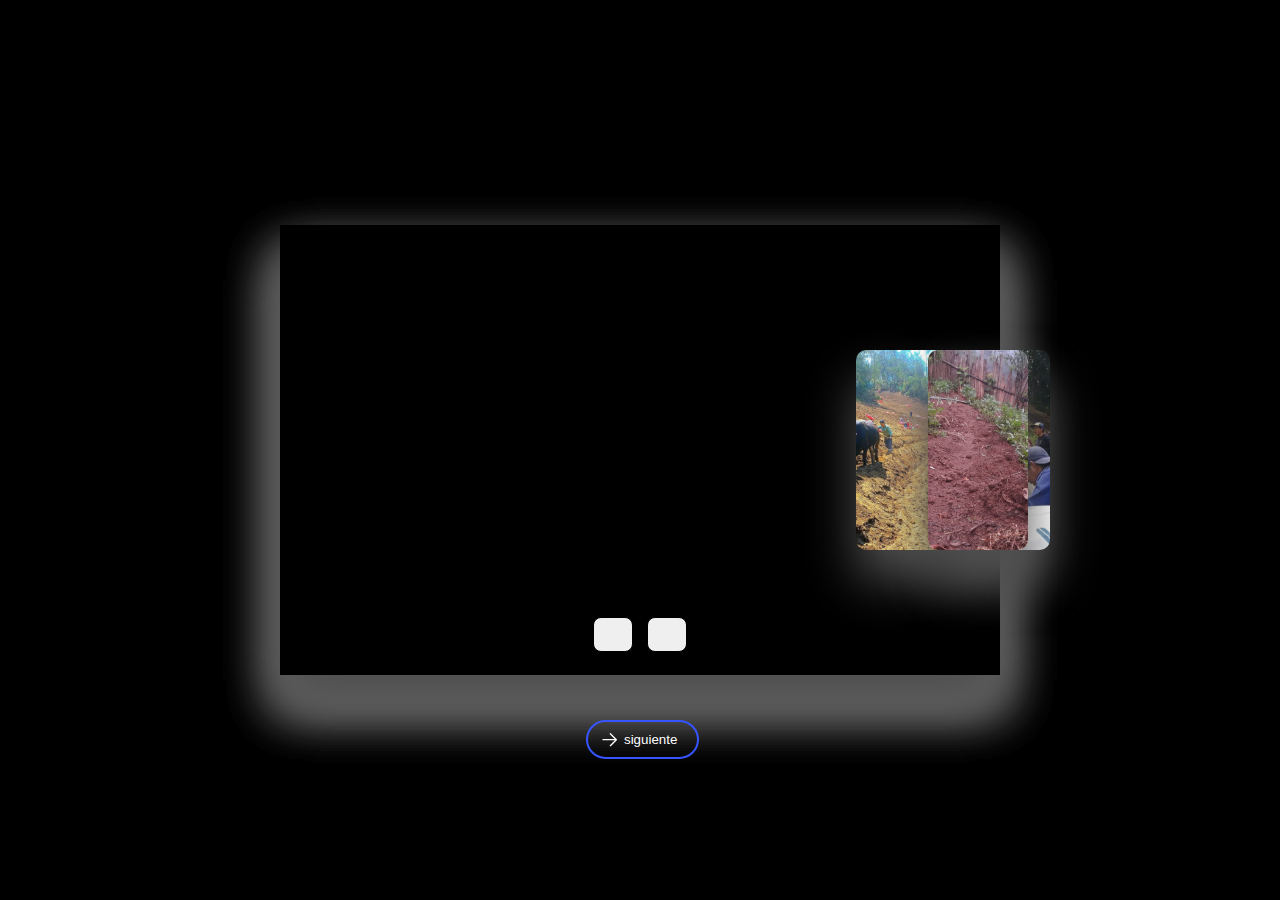
==== index4.html @ 599607de "first commit" ====
<!DOCTYPE html>
<html lang="en">
<head>
    <meta charset="UTF-8">
    <meta name="viewport" content="width=device-width, initial-scale=1.0">
    <title>Document</title>
    <link rel="stylesheet" href="https://cdnjs.cloudflare.com/ajax/libs/font-awesome/6.4.0/css/all.min.css" integrity="sha512-iecdLmaskl7CVkqkXNQ/ZH/XLlvWZOJyj7Yy7tcenmpD1ypASozpmT/E0iPtmFIB46ZmdtAc9eNBvH0H/ZpiBw==" crossorigin="anonymous" referrerpolicy="no-referrer" />
    <link rel="stylesheet" href="style4.css">
</head>
<body>
    <div class="container">

        <div class="slide">
      
          <div class="item" style="background-color: black;">
            <div class="content">
             
            </div>
          </div>
          <div class="item" style="background-color:black ">
            <div class="content">
              <div class="name">Mingas</div>
            </div>
          </div>
          <div class="item" style="background-image: url(agricultura1.jpg);">
            <div class="content">
            </div>
          </div>
          <div class="item" style="background-image: url(agricultura2.jpg);">
            <div class="content">
            </div>
          </div>
          <div class="item" style="background-image: url(agricultura3.jpg);">
            <div class="content">
            </div>
          </div>
          <div class="item" style="background-image: url(agricultura4.jpg);">
            <div class="content">
            </div>
          </div>
          <div class="item" style="background-image: url(agricultura5.jpg);">
            <div class="content">
            </div>
          </div>
          <div class="item" style="background-image: url(agricultura6.jpg);">
            <div class="content">
            </div>
          </div>
          <div class="item" style="background-color:black">
            <div class="content">
              <div class="name">Comidas <br> campestres</div>
            </div>
          </div>
          <div class="item" style="background-image: url(comidacamp1.jpg);">
            <div class="content">
            </div>
          </div>
          <div class="item" style="background-image: url(comidacamp2.jpg);">
            <div class="content">
            </div>
          </div>
          <div class="item" style="background-color:black;">
            <div class="content">
              <div class="name">Frutas</div>
            </div>
          </div>
          <div class="item" style="background-image: url(fruta1.jpg);">
            <div class="content">
            </div>
          </div>
          <div class="item" style="background-image: url(fruta2.jpg);">
            <div class="content">
            </div>
          </div>
          <div class="item" style="background-image: url(fruta3.jpg);">
            <div class="content">
            </div>
          </div>
          
          <div class="item" style="background-image: url(fruta4.jpg);">
            <div class="content">
            </div>
          </div>
          <div class="item" style="background-color: black;">
            <div class="content">
              <div class="name">Atardecer</div>
            </div>
          </div>
          <div class="item" style="background-image: url(atardecer1.jpg);">
            <div class="content">
            </div>
          </div>
          <div class="item" style="background-image: url(atardecer2.jpg);">
            <div class="content">
            </div>
          </div>
          <div class="item" style="background-image: url(atardecer3.jpg);">
            <div class="content">
            </div>
          </div>
          <div class="item" style="background-image: url(atardecer4.jpg);">
            <div class="content">
            </div>
          </div>
          <div class="item" style="background-color: black;">
            <div class="content">
              <div class="name">Costumbres</div>
            </div>
          </div>
          <div class="item" >
            <div class="content">
               <video class="video" src="carnavales.mp4" controls></video>

            </div>
          </div>
      
        </div>
      
        <div class="button">
          <button class="prev"><i class="fa-solid fa-arrow-left"></i></button>
          <button class="next"><i class="fa-solid fa-arrow-right"></i></button>
        </div>
        <a href="index5.html">
            <button class="button2" onclick="">

    
                <svg class="w-6 h-6" stroke="currentColor" stroke-width="1.5" viewBox="0 0 24 24" fill="none" xmlns="http://www.w3.org/2000/svg">
                    <path d="M4.5 12h15m0 0l-6.75-6.75M19.5 12l-6.75 6.75" stroke-linejoin="round" stroke-linecap="round"></path>
                </svg>
        
                
                <div class="text">
                    siguiente
                </div>
        
            </button>

        </a>
      
    </div>
      <script>
        document.addEventListener('DOMContentLoaded', function () {
            const video = document.querySelector('.responsive-video');

            video.play().catch(error => {
                console.error('La reproducción automática fue bloqueada:', error);
            });
        });

    </script>
      <script src="script2.js"></script>
</body>
</html>
---- style4.css ----
*{
    margin: 0;
    padding: 0;
    box-sizing: border-box;
}

body{
    background: #000000;
    position: relative;
    height: 100vh;
    width: 100%;
    padding: 0;
    margin: 0;
    align-items: center;
    justify-content: center;
    overflow: hidden;
    
}

.container{
    
    position: absolute;
    top: 50vh;
    left: 50%;
    transform: translate(-50%, -50%);
    width: 80vh;
    height: 50vh;
    background: #f5f5f5;
    box-shadow: 0 30px 50px #dbdbdb;
}

.container .slide .item{
    width: 100px;
    height: 200px;
    position: absolute;
    top: 50%;
    transform: translate(0, -50%);
    border-radius: 10px;
    box-shadow: 0 30px 50px #505050;
    background-position: 50% 50%;
    background-size: cover;
    display: inline-block;
    transition: 0.5s;
}

.slide .item:nth-child(1),
.slide .item:nth-child(2){
    top: 0;
    left: 0;
    transform: translate(0, 0);
    border-radius: 0;
    width: 100%;
    height: 100%;
}


.slide .item:nth-child(3){
    left: 80%;
}
.slide .item:nth-child(4){
    left: calc(50% + 43%);
}
.slide .item:nth-child(5){
    left: calc(50% + 40%);
}
.slide .item:nth-child(5){
    left: calc(50% + 40%);
}

/* here n = 0, 1, 2, 3,... */
.slide .item:nth-child(n + 6){
    left: calc(50% + 660px);
    opacity: 0;
}



.item .content{
    position: absolute;
    top: 50%;
    left: 100px;
    width: 300px;
    text-align: left;
    color: #eee;
    transform: translate(0, -50%);
    font-family: system-ui;
    display: none;
}


.slide .item:nth-child(2) .content{
    display: block;
}


.content .name{
    font-size: 40px;
    text-transform: uppercase;
    font-weight: bold;
    opacity: 0;
    animation: animate 1s ease-in-out 1 forwards;
}

.content .des{
    margin-top: 10px;
    margin-bottom: 20px;
    opacity: 0;
    animation: animate 1s ease-in-out 0.3s 1 forwards;
}

.content button{
    padding: 10px 20px;
    border: none;
    cursor: pointer;
    opacity: 0;
    animation: animate 1s ease-in-out 0.6s 1 forwards;
}


@keyframes animate {
    from{
        opacity: 0;
        transform: translate(0, 100px);
        filter: blur(33px);
    }

    to{
        opacity: 1;
        transform: translate(0);
        filter: blur(0);
    }
}



.button{
    width: 100%;
    text-align: center;
    position: absolute;
    bottom: 20px;
}

.button button{
    width: 40px;
    height: 35px;
    border-radius: 8px;
    border: none;
    cursor: pointer;
    margin: 0 5px;
    border: 1px solid #000;
    transition: 0.3s;
}

.button button:hover{
    background: #ababab;
    color: #fff;
}
.video {
    display: flex;
    padding-top: 1vh;
    width: 60vh;
    height: 38vh;
}
.button2 {
    position: relative;
    background-color: #ffffff00;
    top: 55vh;
    left: 34vh;
    color: #fff;
    width: 8.5em;
    height: 2.9em;
    border: #3654ff 0.2em solid;
    border-radius: 33px;
    text-align: right;
    transition: all 0.6s ease;
  }
  
  .button2:hover {
    background-color: #3654ff;
    cursor: pointer;
    border-radius: 5px;
  }
  
  .button2 svg {
    width: 1.6em;
    margin: -0.2em 0.8em 1em;
    position: absolute;
    display: flex;
    transition: all 0.6s ease;
  }
  
  .button2:hover svg {
    transform: translateX(5px);
  }
  
  .text {
    margin: 0 1.5em
  }
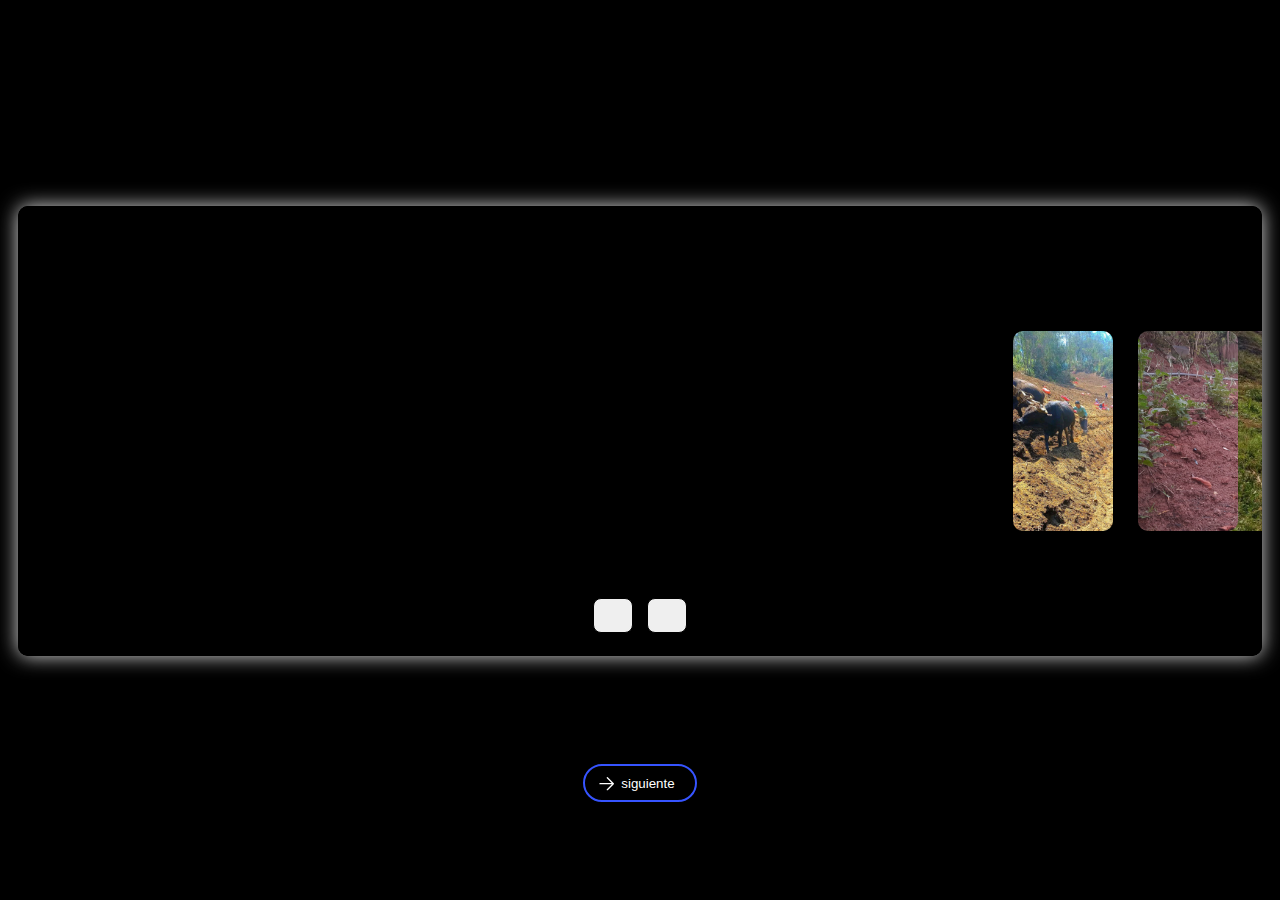
==== commit 0e33ef2e: "arregle el carrusuel de las imagenes" ====
--- a/index4.html
+++ b/index4.html
@@ -1,153 +1,161 @@
 <!DOCTYPE html>
 <html lang="en">
+
 <head>
-    <meta charset="UTF-8">
-    <meta name="viewport" content="width=device-width, initial-scale=1.0">
-    <title>Document</title>
-    <link rel="stylesheet" href="https://cdnjs.cloudflare.com/ajax/libs/font-awesome/6.4.0/css/all.min.css" integrity="sha512-iecdLmaskl7CVkqkXNQ/ZH/XLlvWZOJyj7Yy7tcenmpD1ypASozpmT/E0iPtmFIB46ZmdtAc9eNBvH0H/ZpiBw==" crossorigin="anonymous" referrerpolicy="no-referrer" />
-    <link rel="stylesheet" href="style4.css">
+  <meta charset="UTF-8">
+  <meta name="viewport" content="width=device-width, initial-scale=1.0">
+  <title>Document</title>
+  <link rel="stylesheet" href="https://cdnjs.cloudflare.com/ajax/libs/font-awesome/6.4.0/css/all.min.css"
+    integrity="sha512-iecdLmaskl7CVkqkXNQ/ZH/XLlvWZOJyj7Yy7tcenmpD1ypASozpmT/E0iPtmFIB46ZmdtAc9eNBvH0H/ZpiBw=="
+    crossorigin="anonymous" referrerpolicy="no-referrer" />
+  <link rel="stylesheet" href="style4.css">
 </head>
+
 <body>
-    <div class="container">
+  <div class="container">
 
-        <div class="slide">
-      
-          <div class="item" style="background-color: black;">
-            <div class="content">
-             
-            </div>
-          </div>
-          <div class="item" style="background-color:black ">
-            <div class="content">
-              <div class="name">Mingas</div>
-            </div>
-          </div>
-          <div class="item" style="background-image: url(agricultura1.jpg);">
-            <div class="content">
-            </div>
-          </div>
-          <div class="item" style="background-image: url(agricultura2.jpg);">
-            <div class="content">
-            </div>
-          </div>
-          <div class="item" style="background-image: url(agricultura3.jpg);">
-            <div class="content">
-            </div>
-          </div>
-          <div class="item" style="background-image: url(agricultura4.jpg);">
-            <div class="content">
-            </div>
-          </div>
-          <div class="item" style="background-image: url(agricultura5.jpg);">
-            <div class="content">
-            </div>
-          </div>
-          <div class="item" style="background-image: url(agricultura6.jpg);">
-            <div class="content">
-            </div>
-          </div>
-          <div class="item" style="background-color:black">
-            <div class="content">
-              <div class="name">Comidas <br> campestres</div>
-            </div>
-          </div>
-          <div class="item" style="background-image: url(comidacamp1.jpg);">
-            <div class="content">
-            </div>
-          </div>
-          <div class="item" style="background-image: url(comidacamp2.jpg);">
-            <div class="content">
-            </div>
-          </div>
-          <div class="item" style="background-color:black;">
-            <div class="content">
-              <div class="name">Frutas</div>
-            </div>
-          </div>
-          <div class="item" style="background-image: url(fruta1.jpg);">
-            <div class="content">
-            </div>
-          </div>
-          <div class="item" style="background-image: url(fruta2.jpg);">
-            <div class="content">
-            </div>
-          </div>
-          <div class="item" style="background-image: url(fruta3.jpg);">
-            <div class="content">
-            </div>
-          </div>
-          
-          <div class="item" style="background-image: url(fruta4.jpg);">
-            <div class="content">
-            </div>
-          </div>
-          <div class="item" style="background-color: black;">
-            <div class="content">
-              <div class="name">Atardecer</div>
-            </div>
-          </div>
-          <div class="item" style="background-image: url(atardecer1.jpg);">
-            <div class="content">
-            </div>
-          </div>
-          <div class="item" style="background-image: url(atardecer2.jpg);">
-            <div class="content">
-            </div>
-          </div>
-          <div class="item" style="background-image: url(atardecer3.jpg);">
-            <div class="content">
-            </div>
-          </div>
-          <div class="item" style="background-image: url(atardecer4.jpg);">
-            <div class="content">
-            </div>
-          </div>
-          <div class="item" style="background-color: black;">
-            <div class="content">
-              <div class="name">Costumbres</div>
-            </div>
-          </div>
-          <div class="item" >
-            <div class="content">
-               <video class="video" src="carnavales.mp4" controls></video>
+    <div class="slide">
 
-            </div>
-          </div>
-      
+      <div class="item" style="background-color: black;">
+        <div class="content">
         </div>
-      
-        <div class="button">
-          <button class="prev"><i class="fa-solid fa-arrow-left"></i></button>
-          <button class="next"><i class="fa-solid fa-arrow-right"></i></button>
+      </div>
+      <div class="item" style="background-color:black ">
+        <div class="content">
+          <div class="name">Mingas</div>
         </div>
-        <a href="index5.html">
-            <button class="button2" onclick="">
+      </div>
+      <div class="item" style="background-image: url(agricultura1.jpg);">
+        <div class="content">
+        </div>
+      </div>
+      <div class="item" style="background-image: url(agricultura2.jpg);">
+        <div class="content">
+        </div>
+      </div>
+      <div class="item" style="background-image: url(agricultura3.jpg);">
+        <div class="content">
+        </div>
+      </div>
+      <div class="item" style="background-image: url(agricultura4.jpg);">
+        <div class="content">
+        </div>
+      </div>
+      <div class="item" style="background-image: url(agricultura5.jpg);">
+        <div class="content">
+        </div>
+      </div>
+      <div class="item" style="background-image: url(agricultura6.jpg);">
+        <div class="content">
+        </div>
+      </div>
+      <div class="item" style="background-color:black">
+        <div class="content">
+          <div class="name">Comidas <br> campestres</div>
+        </div>
+      </div>
+      <div class="item" style="background-image: url(comidacamp1.jpg);">
+        <div class="content">
+        </div>
+      </div>
+      <div class="item" style="background-image: url(comidacamp2.jpg);">
+        <div class="content">
+        </div>
+      </div>
+      <div class="item" style="background-color:black;">
+        <div class="content">
+          <div class="name">Frutas</div>
+        </div>
+      </div>
+      <div class="item" style="background-image: url(fruta1.jpg);">
+        <div class="content">
+        </div>
+      </div>
+      <div class="item" style="background-image: url(fruta2.jpg);">
+        <div class="content">
+        </div>
+      </div>
+      <div class="item" style="background-image: url(fruta3.jpg);">
+        <div class="content">
+        </div>
+      </div>
 
-    
-                <svg class="w-6 h-6" stroke="currentColor" stroke-width="1.5" viewBox="0 0 24 24" fill="none" xmlns="http://www.w3.org/2000/svg">
-                    <path d="M4.5 12h15m0 0l-6.75-6.75M19.5 12l-6.75 6.75" stroke-linejoin="round" stroke-linecap="round"></path>
-                </svg>
-        
-                
-                <div class="text">
-                    siguiente
-                </div>
-        
-            </button>
+      <div class="item" style="background-image: url(fruta4.jpg);">
+        <div class="content">
+        </div>
+      </div>
+      <div class="item" style="background-color: black;">
+        <div class="content">
+          <div class="name">Atardecer</div>
+        </div>
+      </div>
+      <div class="item" style="background-image: url(atardecer1.jpg);">
+        <div class="content">
+        </div>
+      </div>
+      <div class="item" style="background-image: url(atardecer2.jpg);">
+        <div class="content">
+        </div>
+      </div>
+      <div class="item" style="background-image: url(atardecer3.jpg);">
+        <div class="content">
+        </div>
+      </div>
+      <div class="item" style="background-image: url(atardecer4.jpg);">
+        <div class="content">
+        </div>
+      </div>
+      <div class="item" style="background-color: black;">
+        <div class="content">
+          <div class="name">Costumbres</div>
+        </div>
+      </div>
+      <div class="item">
+        <div class="content">
+          <video class="video" src="carnavales.mp4" controls></video>
 
-        </a>
-      
+        </div>
+      </div>
+
     </div>
-      <script>
-        document.addEventListener('DOMContentLoaded', function () {
-            const video = document.querySelector('.responsive-video');
 
-            video.play().catch(error => {
-                console.error('La reproducción automática fue bloqueada:', error);
-            });
-        });
 
-    </script>
-      <script src="script2.js"></script>
+    <div class="button">
+      <button class="prev"><i class="fa-solid fa-arrow-left"></i></button>
+      <button class="next"><i class="fa-solid fa-arrow-right"></i></button>
+    </div>
+
+
+  </div>
+  <a href="index5.html" class="a">
+    <button class="button2" onclick="">
+
+
+      <svg class="w-6 h-6" stroke="currentColor" stroke-width="1.5" viewBox="0 0 24 24" fill="none"
+        xmlns="http://www.w3.org/2000/svg">
+        <path d="M4.5 12h15m0 0l-6.75-6.75M19.5 12l-6.75 6.75" stroke-linejoin="round" stroke-linecap="round">
+        </path>
+      </svg>
+
+
+      <div class="text">
+        siguiente
+      </div>
+
+    </button>
+
+  </a>
+  <script>
+    document.addEventListener('DOMContentLoaded', function () {
+      const video = document.querySelector('.responsive-video');
+
+      video.play().catch(error => {
+        console.error('La reproducción automática fue bloqueada:', error);
+      });
+    });
+
+  </script>
+  <script src="script2.js"></script>
 </body>
+
 </html>--- a/style4.css
+++ b/style4.css
@@ -1,86 +1,88 @@
-*{
+* {
     margin: 0;
     padding: 0;
     box-sizing: border-box;
 }
 
-body{
+body {
+    display: flex;
     background: #000000;
     position: relative;
+    flex-direction: column;
+    flex-wrap: wrap;
     height: 100vh;
     width: 100%;
-    padding: 0;
-    margin: 0;
     align-items: center;
     justify-content: center;
     overflow: hidden;
-    
-}
-
-.container{
-    
-    position: absolute;
-    top: 50vh;
-    left: 50%;
-    transform: translate(-50%, -50%);
-    width: 80vh;
+    padding: 2vh;
+}
+
+.container {
+  
+    position: relative;
+    width: 100%;
     height: 50vh;
-    background: #f5f5f5;
-    box-shadow: 0 30px 50px #dbdbdb;
-}
-
-.container .slide .item{
+    box-shadow: 0 0 20px #dbdbdb;
+    overflow: hidden;
+    border-radius: 10px;
+    background-size: cover;
+}
+
+.container .item {
     width: 100px;
     height: 200px;
     position: absolute;
     top: 50%;
     transform: translate(0, -50%);
     border-radius: 10px;
-    box-shadow: 0 30px 50px #505050;
-    background-position: 50% 50%;
+    transition: 0.5s;
+    display: flex;
+    align-items: center;
+    justify-content: center;
+    overflow: hidden;
     background-size: cover;
-    display: inline-block;
-    transition: 0.5s;
-}
-
-.slide .item:nth-child(1),
-.slide .item:nth-child(2){
+}
+
+.item:nth-child(1),
+.item:nth-child(2) {
     top: 0;
     left: 0;
     transform: translate(0, 0);
-    border-radius: 0;
+    border-radius: 10px;
     width: 100%;
     height: 100%;
 }
 
 
-.slide .item:nth-child(3){
+.item:nth-child(3) {
     left: 80%;
 }
-.slide .item:nth-child(4){
+
+.item:nth-child(4) {
     left: calc(50% + 43%);
 }
-.slide .item:nth-child(5){
+
+.item:nth-child(5) {
     left: calc(50% + 40%);
 }
-.slide .item:nth-child(5){
+
+.item:nth-child(5) {
     left: calc(50% + 40%);
 }
 
 /* here n = 0, 1, 2, 3,... */
-.slide .item:nth-child(n + 6){
+.item:nth-child(n + 6) {
     left: calc(50% + 660px);
     opacity: 0;
 }
 
 
 
-.item .content{
-    position: absolute;
-    top: 50%;
-    left: 100px;
-    width: 300px;
-    text-align: left;
+.item .content {
+    flex: 1;
+    width: 30%;
+    text-align: center;
     color: #eee;
     transform: translate(0, -50%);
     font-family: system-ui;
@@ -88,12 +90,12 @@
 }
 
 
-.slide .item:nth-child(2) .content{
+.item:nth-child(2) .content {
     display: block;
 }
 
 
-.content .name{
+.content .name {
     font-size: 40px;
     text-transform: uppercase;
     font-weight: bold;
@@ -101,14 +103,14 @@
     animation: animate 1s ease-in-out 1 forwards;
 }
 
-.content .des{
+.content .des {
     margin-top: 10px;
     margin-bottom: 20px;
     opacity: 0;
     animation: animate 1s ease-in-out 0.3s 1 forwards;
 }
 
-.content button{
+.content button {
     padding: 10px 20px;
     border: none;
     cursor: pointer;
@@ -118,13 +120,13 @@
 
 
 @keyframes animate {
-    from{
+    from {
         opacity: 0;
         transform: translate(0, 100px);
         filter: blur(33px);
     }
 
-    to{
+    to {
         opacity: 1;
         transform: translate(0);
         filter: blur(0);
@@ -133,14 +135,14 @@
 
 
 
-.button{
+.button {
     width: 100%;
     text-align: center;
     position: absolute;
     bottom: 20px;
 }
 
-.button button{
+.button button {
     width: 40px;
     height: 35px;
     border-radius: 8px;
@@ -151,21 +153,24 @@
     transition: 0.3s;
 }
 
-.button button:hover{
+.button button:hover {
     background: #ababab;
     color: #fff;
 }
+
 .video {
-    display: flex;
-    padding-top: 1vh;
-    width: 60vh;
-    height: 38vh;
-}
+    position: relative;
+    display: flex;
+    width: 25vh;
+    top: 18vh;
+    left: 8vh; /* Mantiene la proporción correcta del video */
+}
+
+
 .button2 {
     position: relative;
     background-color: #ffffff00;
-    top: 55vh;
-    left: 34vh;
+    bottom: -12vh;
     color: #fff;
     width: 8.5em;
     height: 2.9em;
@@ -173,26 +178,48 @@
     border-radius: 33px;
     text-align: right;
     transition: all 0.6s ease;
-  }
-  
-  .button2:hover {
+}
+
+.button2:hover {
     background-color: #3654ff;
     cursor: pointer;
     border-radius: 5px;
-  }
-  
-  .button2 svg {
+}
+
+.button2 svg {
     width: 1.6em;
     margin: -0.2em 0.8em 1em;
     position: absolute;
     display: flex;
     transition: all 0.6s ease;
-  }
-  
-  .button2:hover svg {
+}
+
+.button2:hover svg {
     transform: translateX(5px);
-  }
-  
-  .text {
+}
+
+.text {
     margin: 0 1.5em
-  }+}
+
+@media (max-width: 490px) {
+    .character {
+        font-size: 2.2rem
+    }
+}
+/*
+@media only screen and (max-width: 767px) {
+
+    .container {
+        overflow: hidden;
+        position: absolute;
+        top: 50%;
+        left: 50%;
+        transform: translate(-50%, -50%);
+        width: 80vh;
+        height: 50vh;
+        background: #ff0303;
+        box-shadow: 0 10px 20px #dbdbdb;
+        overflow: hidden;
+    }
+}*/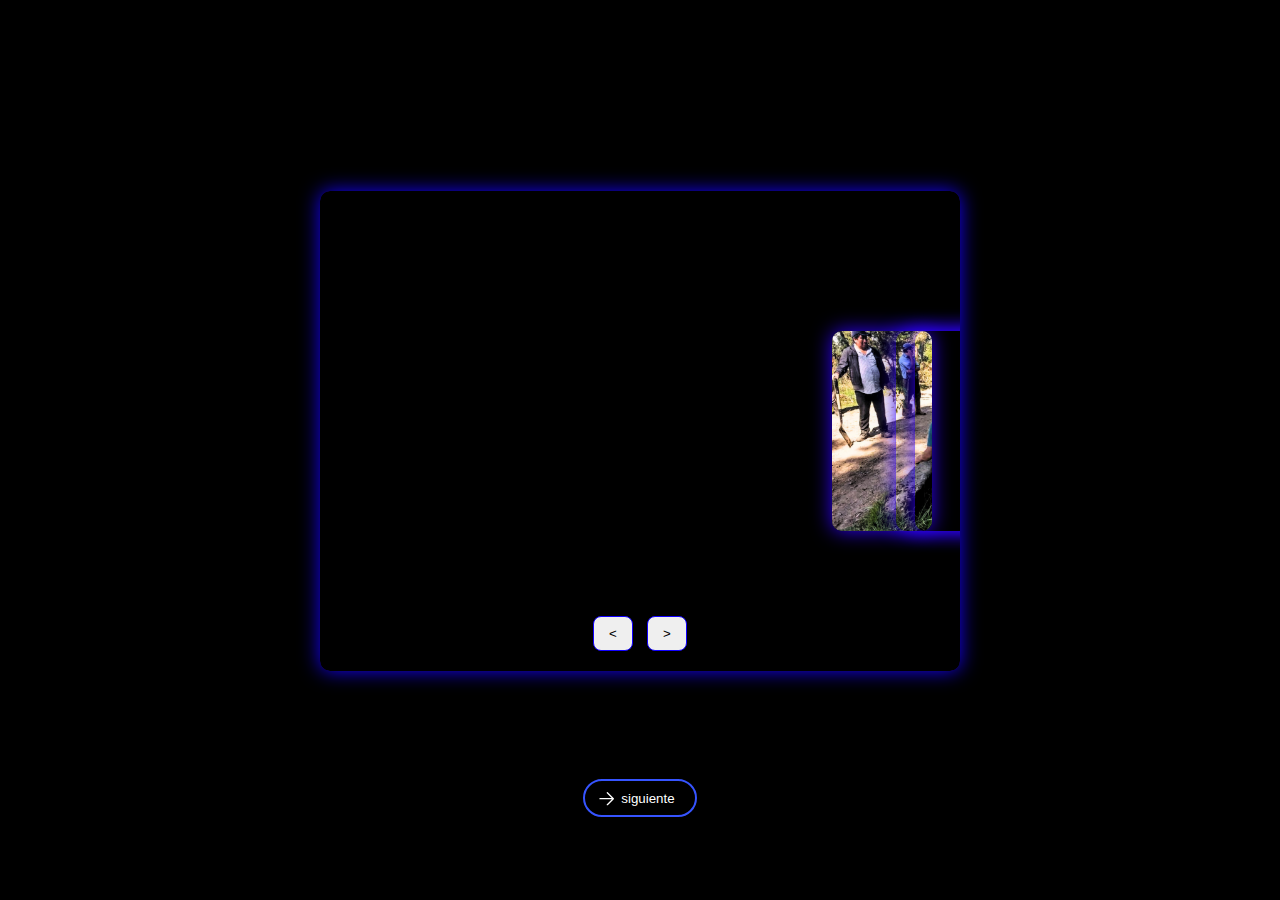
==== commit d45168c6: "modifique el tamño de las imagenes y el tamño del video" ====
--- a/index4.html
+++ b/index4.html
@@ -5,14 +5,13 @@
   <meta charset="UTF-8">
   <meta name="viewport" content="width=device-width, initial-scale=1.0">
   <title>Document</title>
-  <link rel="stylesheet" href="https://cdnjs.cloudflare.com/ajax/libs/font-awesome/6.4.0/css/all.min.css"
-    integrity="sha512-iecdLmaskl7CVkqkXNQ/ZH/XLlvWZOJyj7Yy7tcenmpD1ypASozpmT/E0iPtmFIB46ZmdtAc9eNBvH0H/ZpiBw=="
-    crossorigin="anonymous" referrerpolicy="no-referrer" />
+  
   <link rel="stylesheet" href="style4.css">
 </head>
 
 <body>
   <div class="container">
+    <audio class="audio" src="carrusuel.mp3" controls autoplay></audio>
 
     <div class="slide">
 
@@ -25,27 +24,27 @@
           <div class="name">Mingas</div>
         </div>
       </div>
-      <div class="item" style="background-image: url(agricultura1.jpg);">
+      <div class="item" style="background-image: url(agricultura1.png);">
         <div class="content">
         </div>
       </div>
-      <div class="item" style="background-image: url(agricultura2.jpg);">
+      <div class="item" style="background-image: url(agricultura2.png);">
         <div class="content">
         </div>
       </div>
-      <div class="item" style="background-image: url(agricultura3.jpg);">
+      <div class="item" style="background-image: url(agricultura3.png);">
         <div class="content">
         </div>
       </div>
-      <div class="item" style="background-image: url(agricultura4.jpg);">
+      <div class="item" style="background-image: url(agricultura4.png);">
         <div class="content">
         </div>
       </div>
-      <div class="item" style="background-image: url(agricultura5.jpg);">
+      <div class="item" style="background-image: url(agricultura5.png);">
         <div class="content">
         </div>
       </div>
-      <div class="item" style="background-image: url(agricultura6.jpg);">
+      <div class="item" style="background-image: url(agricultura6.png);">
         <div class="content">
         </div>
       </div>
@@ -54,11 +53,11 @@
           <div class="name">Comidas <br> campestres</div>
         </div>
       </div>
-      <div class="item" style="background-image: url(comidacamp1.jpg);">
+      <div class="item" style="background-image: url(comidacamp1.png);">
         <div class="content">
         </div>
       </div>
-      <div class="item" style="background-image: url(comidacamp2.jpg);">
+      <div class="item" style="background-image: url(comidacamp2.png);">
         <div class="content">
         </div>
       </div>
@@ -67,20 +66,20 @@
           <div class="name">Frutas</div>
         </div>
       </div>
-      <div class="item" style="background-image: url(fruta1.jpg);">
+      <div class="item" style="background-image: url(fruta1.png);">
         <div class="content">
         </div>
       </div>
-      <div class="item" style="background-image: url(fruta2.jpg);">
+      <div class="item" style="background-image: url(fruta2.png);">
         <div class="content">
         </div>
       </div>
-      <div class="item" style="background-image: url(fruta3.jpg);">
+      <div class="item" style="background-image: url(fruta3.png);">
         <div class="content">
         </div>
       </div>
 
-      <div class="item" style="background-image: url(fruta4.jpg);">
+      <div class="item" style="background-image: url(fruta4.png);">
         <div class="content">
         </div>
       </div>
@@ -89,19 +88,19 @@
           <div class="name">Atardecer</div>
         </div>
       </div>
-      <div class="item" style="background-image: url(atardecer1.jpg);">
+      <div class="item" style="background-image: url(atardecer1.png);">
         <div class="content">
         </div>
       </div>
-      <div class="item" style="background-image: url(atardecer2.jpg);">
+      <div class="item" style="background-image: url(atardecer2.png);">
         <div class="content">
         </div>
       </div>
-      <div class="item" style="background-image: url(atardecer3.jpg);">
+      <div class="item" style="background-image: url(atardecer3.png);">
         <div class="content">
         </div>
       </div>
-      <div class="item" style="background-image: url(atardecer4.jpg);">
+      <div class="item" style="background-image: url(atardecer4.png);">
         <div class="content">
         </div>
       </div>
@@ -113,7 +112,6 @@
       <div class="item">
         <div class="content">
           <video class="video" src="carnavales.mp4" controls></video>
-
         </div>
       </div>
 
@@ -121,8 +119,8 @@
 
 
     <div class="button">
-      <button class="prev"><i class="fa-solid fa-arrow-left"></i></button>
-      <button class="next"><i class="fa-solid fa-arrow-right"></i></button>
+      <button class="prev"><i class="fa-solid fa-arrow-left"></i><</button>
+      <button class="next"><i class="fa-solid fa-arrow-right"></i>></button>
     </div>
 
 
@@ -146,14 +144,24 @@
 
   </a>
   <script>
-    document.addEventListener('DOMContentLoaded', function () {
-      const video = document.querySelector('.responsive-video');
+    // Obtener el audio y el video usando las clases correctas
+    var audio = document.querySelector('.audio');
+    var video = document.querySelector('.video');
 
-      video.play().catch(error => {
-        console.error('La reproducción automática fue bloqueada:', error);
-      });
+    // Pausar el audio cuando el video comienza
+    video.addEventListener('play', function () {
+      audio.pause();
     });
 
+    // Reanudar el audio cuando el video termine o se pause
+    video.addEventListener('ended', function () {
+      audio.play();
+    });
+
+    // Reanudar el audio si el video se pausa manualmente
+    video.addEventListener('pause', function () {
+      audio.play();
+    });
   </script>
   <script src="script2.js"></script>
 </body>
--- a/style4.css
+++ b/style4.css
@@ -19,14 +19,17 @@
 }
 
 .container {
-  
-    position: relative;
-    width: 100%;
-    height: 50vh;
-    box-shadow: 0 0 20px #dbdbdb;
+    position: relative;
+    width: 50vw; /* Ajusta el ancho relativo al viewport */
+    aspect-ratio: 4 / 3; /* Mantiene una proporción de 4:3 entre el ancho y la altura */
+    box-shadow: 0 0 20px #1500ff;
     overflow: hidden;
     border-radius: 10px;
     background-size: cover;
+    min-width: 50vh; /* Límite mínimo de anchura */
+    max-width: 800px; /* Límite máximo de anchura */
+    min-height: 30vh; /* Límite mínimo de altura */
+    max-height: 300vh; /* Límite máximo de altura */
 }
 
 .container .item {
@@ -34,6 +37,7 @@
     height: 200px;
     position: absolute;
     top: 50%;
+    box-shadow: 0 0 20px rgb(47, 0, 255);
     transform: translate(0, -50%);
     border-radius: 10px;
     transition: 0.5s;
@@ -43,6 +47,12 @@
     overflow: hidden;
     background-size: cover;
 }
+.item video{
+    position: relative;
+    height: 38vh;
+    top: 20vh;
+
+}
 
 .item:nth-child(1),
 .item:nth-child(2) {
@@ -149,21 +159,19 @@
     border: none;
     cursor: pointer;
     margin: 0 5px;
-    border: 1px solid #000;
+    border: 1px solid #1100ff;
     transition: 0.3s;
 }
 
 .button button:hover {
-    background: #ababab;
-    color: #fff;
-}
-
-.video {
-    position: relative;
-    display: flex;
-    width: 25vh;
-    top: 18vh;
-    left: 8vh; /* Mantiene la proporción correcta del video */
+    background: #2f00ff;
+    color: #ffffff;
+}
+
+
+
+.audio{
+    display: none;
 }
 
 
@@ -202,11 +210,7 @@
     margin: 0 1.5em
 }
 
-@media (max-width: 490px) {
-    .character {
-        font-size: 2.2rem
-    }
-}
+
 /*
 @media only screen and (max-width: 767px) {
 
